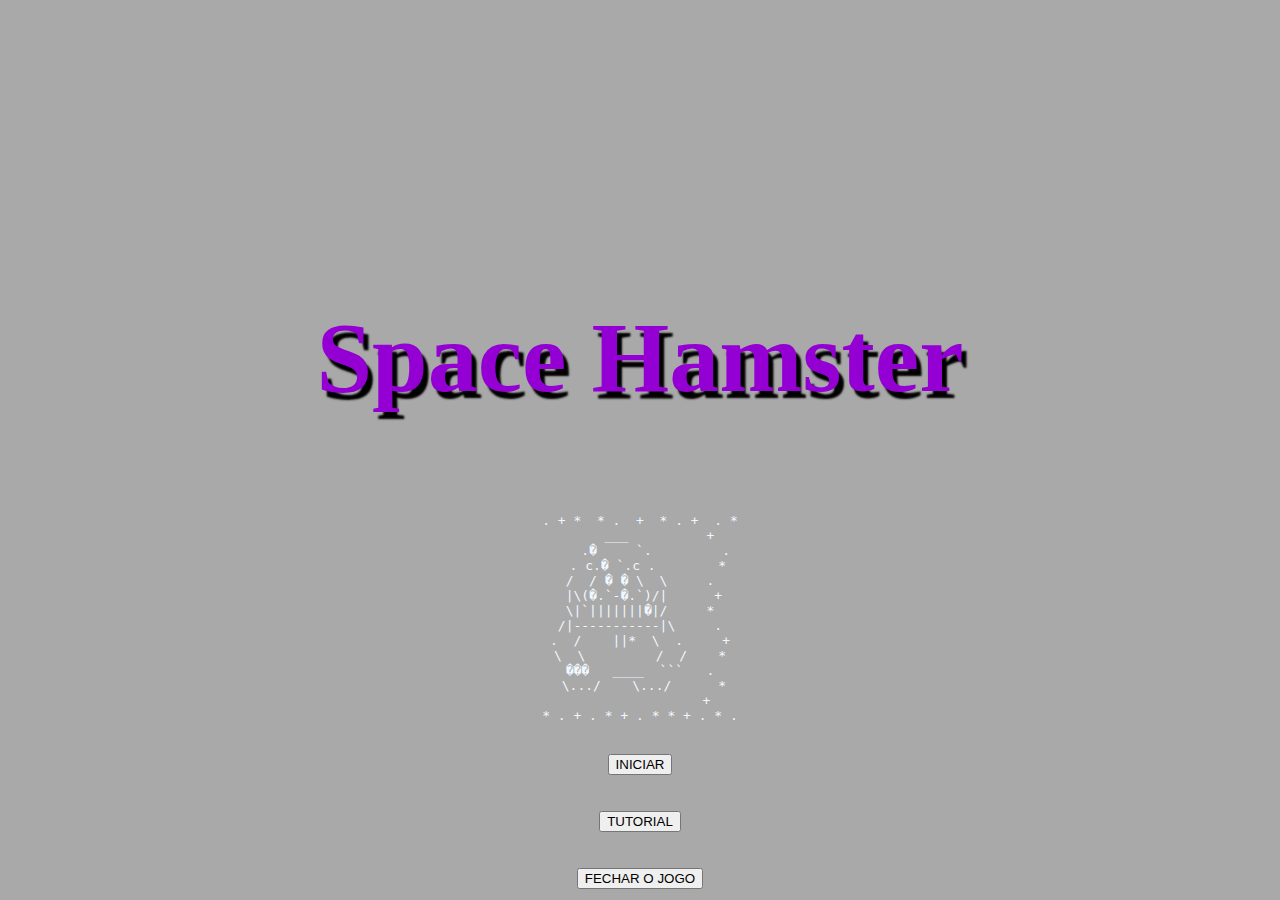
==== index.html @ 28304d11 "Add files via upload" ====
<!DOCTYPE html>
<html lang="pt-br">
<head>
    <meta charset="UTF-8">
    <meta http-equiv="X-UA-Compatible" content="IE=edge">
    <meta name="viewport" content="width=device-width, initial-scale=1.0">
    <link rel="stylesheet" href="style.css">
    <title>Calabreso's Dungeon</title>
</head>
<body class="corpo">
    <center>
    <div class="titulo">
    <h1>Space Hamster</h1>
</div>
<br>
<pre style="color: aliceblue;">. + *  * .  +  * . +  . *
     ___          +
    .�     `.	      .
  . c.� `.c .        *
/  / � � \  \     .
 |\(�.`-�.`)/|      +
 \|`|||||||�|/     * 
/|-----------|\     .
.  /    ||*  \  .     +
\  \         /  /    *
���   ____  ```   .
 \.../    \.../      *
                 +
* . + . * + . * * + . * .</pre>
<br>
<div class="butao">
    <div class="button-borders">
     <button class="primary-button" onclick="abrir()"> INICIAR
        </button>
      </div>
<br>
<br>
<div class="button-borders2">
    <button class="primary-button2" onclick="tutorial()"> TUTORIAL
    </button>
  </div>
<br>
<br>
<div class="button-borders3">
    <button class="primary-button3" onclick="sair()"> FECHAR O JOGO
    </button>
  </div>
</div>
</center>

</body>
</html>
<script src="menu.js"></script>
---- style.css ----
body{
    background-color: darkgrey;
}


h1{
    text-align: center;
    margin-top: 300px;
    color: darkviolet;
    size: 500px;
    font-family: fantasy;
    text-shadow: 5px 7px 2px black ;
    font-size: 100px;
    
}
p{
    text-align: center;
    color: gold;
    size: 100px;
    font-family: fantasy;
    text-shadow: 3px 5px 1px black ;
    font-size: 50px;
}
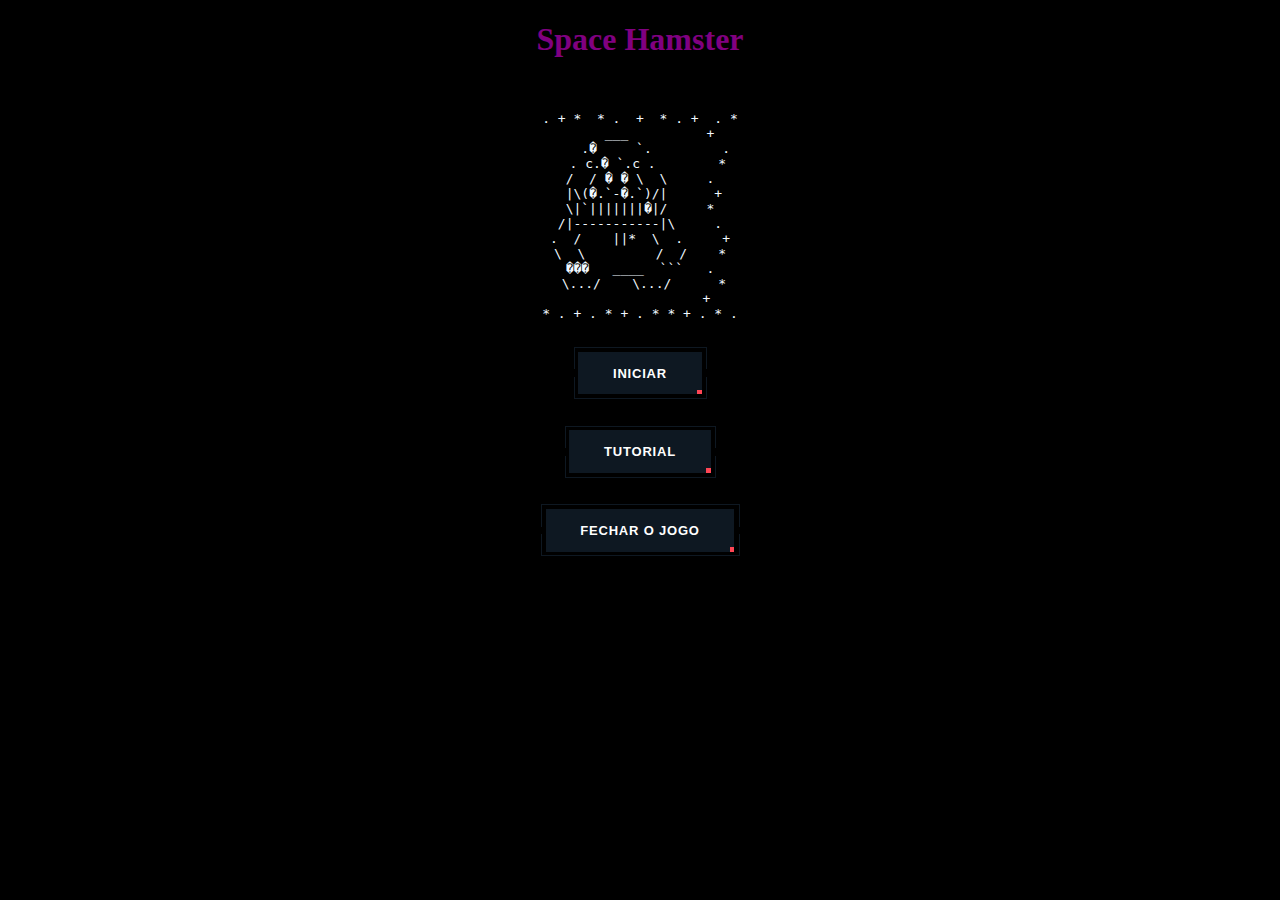
==== commit eef38bfa: "Update index.html" ====
--- a/index.html
+++ b/index.html
@@ -4,7 +4,7 @@
     <meta charset="UTF-8">
     <meta http-equiv="X-UA-Compatible" content="IE=edge">
     <meta name="viewport" content="width=device-width, initial-scale=1.0">
-    <link rel="stylesheet" href="style.css">
+    <link rel="stylesheet" href="menu.css">
     <title>Calabreso's Dungeon</title>
 </head>
 <body class="corpo">
@@ -50,4 +50,4 @@
 
 </body>
 </html>
-<script src="menu.js"></script>+<script src="menu.js"></script>
--- a/menu.css
+++ b/menu.css
@@ -0,0 +1,287 @@
+body{
+    background-color: black;
+}
+
+h1{
+    color: purple;
+    font-family: cursive;
+}
+
+
+
+.primary-button {
+    font-family: 'Ropa Sans', sans-serif;
+       /* font-family: 'Valorant', sans-serif; */
+    color: white;
+    cursor: pointer;
+    font-size: 13px;
+    font-weight: bold;
+    letter-spacing: 0.05rem;
+    border: 1px solid #0E1822;
+    padding: 0.8rem 2.1rem;
+    background-image: url("data:image/svg+xml,%3Csvg xmlns='http://www.w3.org/2000/svg' viewBox='0 0 531.28 200'%3E%3Cdefs%3E%3Cstyle%3E .shape %7B fill: %23FF4655 /* fill: %230E1822; */ %7D %3C/style%3E%3C/defs%3E%3Cg id='Layer_2' data-name='Layer 2'%3E%3Cg id='Layer_1-2' data-name='Layer 1'%3E%3Cpolygon class='shape' points='415.81 200 0 200 115.47 0 531.28 0 415.81 200' /%3E%3C/g%3E%3C/g%3E%3C/svg%3E%0A");
+    background-color: #0E1822;
+    background-size: 200%;
+    background-position: 200%;
+    background-repeat: no-repeat;
+    transition: 0.3s ease-in-out;
+    transition-property: background-position, border, color;
+    position: relative;
+    z-index: 1;
+   }
+   
+   .primary-button:hover {
+    border: 1px solid #FF4655;
+    color: white;
+    background-position: 40%;
+   }
+   
+   .primary-button:before {
+    content: "";
+    position: absolute;
+    background-color: #0E1822;
+    width: 0.2rem;
+    height: 0.2rem;
+    top: -1px;
+    left: -1px;
+    transition: background-color 0.15s ease-in-out;
+   }
+   
+   .primary-button:hover:before {
+    background-color: white;
+   }
+   
+   .primary-button:hover:after {
+    background-color: white;
+   }
+   
+   .primary-button:after {
+    content: "";
+    position: absolute;
+    background-color: #FF4655;
+    width: 0.3rem;
+    height: 0.3rem;
+    bottom: -1px;
+    right: -1px;
+    transition: background-color 0.15s ease-in-out;
+   }
+   
+   .button-borders {
+    position: relative;
+    width: fit-content;
+    height: fit-content;
+   }
+   
+   .button-borders:before {
+    content: "";
+    position: absolute;
+    width: calc(100% + 0.5em);
+    height: 50%;
+    left: -0.3em;
+    top: -0.3em;
+    border: 1px solid #0E1822;
+    border-bottom: 0px;
+       /* opacity: 0.3; */
+   }
+   
+   .button-borders:after {
+    content: "";
+    position: absolute;
+    width: calc(100% + 0.5em);
+    height: 50%;
+    left: -0.3em;
+    bottom: -0.3em;
+    border: 1px solid #0E1822;
+    border-top: 0px;
+       /* opacity: 0.3; */
+    z-index: 0;
+   }
+   
+   .shape {
+    fill: #0E1822;
+   }
+
+   .primary-button2 {
+    font-family: 'Ropa Sans', sans-serif;
+       /* font-family: 'Valorant', sans-serif; */
+    color: white;
+    cursor: pointer;
+    font-size: 13px;
+    font-weight: bold;
+    letter-spacing: 0.05rem;
+    border: 1px solid #0E1822;
+    padding: 0.8rem 2.1rem;
+    background-image: url("data:image/svg+xml,%3Csvg xmlns='http://www.w3.org/2000/svg' viewBox='0 0 531.28 200'%3E%3Cdefs%3E%3Cstyle%3E .shape %7B fill: %23FF4655 /* fill: %230E1822; */ %7D %3C/style%3E%3C/defs%3E%3Cg id='Layer_2' data-name='Layer 2'%3E%3Cg id='Layer_1-2' data-name='Layer 1'%3E%3Cpolygon class='shape' points='415.81 200 0 200 115.47 0 531.28 0 415.81 200' /%3E%3C/g%3E%3C/g%3E%3C/svg%3E%0A");
+    background-color: #0E1822;
+    background-size: 200%;
+    background-position: 200%;
+    background-repeat: no-repeat;
+    transition: 0.3s ease-in-out;
+    transition-property: background-position, border, color;
+    position: relative;
+    z-index: 1;
+   }
+   
+   .primary-button2:hover {
+    border: 1px solid #FF4655;
+    color: white;
+    background-position: 40%;
+   }
+   
+   .primary-button2:before {
+    content: "";
+    position: absolute;
+    background-color: #0E1822;
+    width: 0.2rem;
+    height: 0.2rem;
+    top: -1px;
+    left: -1px;
+    transition: background-color 0.15s ease-in-out;
+   }
+   
+   .primary-button2:hover:before {
+    background-color: white;
+   }
+   
+   .primary-button2:hover:after {
+    background-color: white;
+   }
+   
+   .primary-button2:after {
+    content: "";
+    position: absolute;
+    background-color: #FF4655;
+    width: 0.3rem;
+    height: 0.3rem;
+    bottom: -1px;
+    right: -1px;
+    transition: background-color 0.15s ease-in-out;
+   }
+   
+   .button-borders2 {
+    position: relative;
+    width: fit-content;
+    height: fit-content;
+   }
+   
+   .button-borders2:before {
+    content: "";
+    position: absolute;
+    width: calc(100% + 0.5em);
+    height: 50%;
+    left: -0.3em;
+    top: -0.3em;
+    border: 1px solid #0E1822;
+    border-bottom: 0px;
+       /* opacity: 0.3; */
+   }
+   
+   .button-borders2:after {
+    content: "";
+    position: absolute;
+    width: calc(100% + 0.5em);
+    height: 50%;
+    left: -0.3em;
+    bottom: -0.3em;
+    border: 1px solid #0E1822;
+    border-top: 0px;
+       /* opacity: 0.3; */
+    z-index: 0;
+   }
+   
+   .shape {
+    fill: #0E1822;
+   }
+
+   .primary-button3 {
+    font-family: 'Ropa Sans', sans-serif;
+       /* font-family: 'Valorant', sans-serif; */
+    color: white;
+    cursor: pointer;
+    font-size: 13px;
+    font-weight: bold;
+    letter-spacing: 0.05rem;
+    border: 1px solid #0E1822;
+    padding: 0.8rem 2.1rem;
+    background-image: url("data:image/svg+xml,%3Csvg xmlns='http://www.w3.org/2000/svg' viewBox='0 0 531.28 200'%3E%3Cdefs%3E%3Cstyle%3E .shape %7B fill: %23FF4655 /* fill: %230E1822; */ %7D %3C/style%3E%3C/defs%3E%3Cg id='Layer_2' data-name='Layer 2'%3E%3Cg id='Layer_1-2' data-name='Layer 1'%3E%3Cpolygon class='shape' points='415.81 200 0 200 115.47 0 531.28 0 415.81 200' /%3E%3C/g%3E%3C/g%3E%3C/svg%3E%0A");
+    background-color: #0E1822;
+    background-size: 200%;
+    background-position: 200%;
+    background-repeat: no-repeat;
+    transition: 0.3s ease-in-out;
+    transition-property: background-position, border, color;
+    position: relative;
+    z-index: 1;
+   }
+   
+   .primary-button3:hover {
+    border: 1px solid #FF4655;
+    color: white;
+    background-position: 40%;
+   }
+   
+   .primary-button3:before {
+    content: "";
+    position: absolute;
+    background-color: #0E1822;
+    width: 0.2rem;
+    height: 0.2rem;
+    top: -1px;
+    left: -1px;
+    transition: background-color 0.15s ease-in-out;
+   }
+   
+   .primary-button3:hover:before {
+    background-color: white;
+   }
+   
+   .primary-button3:hover:after {
+    background-color: white;
+   }
+   
+   .primary-button3:after {
+    content: "";
+    position: absolute;
+    background-color: #FF4655;
+    width: 0.3rem;
+    height: 0.3rem;
+    bottom: -1px;
+    right: -1px;
+    transition: background-color 0.15s ease-in-out;
+   }
+   
+   .button-borders3 {
+    position: relative;
+    width: fit-content;
+    height: fit-content;
+   }
+   
+   .button-borders3:before {
+    content: "";
+    position: absolute;
+    width: calc(100% + 0.5em);
+    height: 50%;
+    left: -0.3em;
+    top: -0.3em;
+    border: 1px solid #0E1822;
+    border-bottom: 0px;
+       /* opacity: 0.3; */
+   }
+   
+   .button-borders3:after {
+    content: "";
+    position: absolute;
+    width: calc(100% + 0.5em);
+    height: 50%;
+    left: -0.3em;
+    bottom: -0.3em;
+    border: 1px solid #0E1822;
+    border-top: 0px;
+       /* opacity: 0.3; */
+    z-index: 0;
+   }
+   
+   .shape {
+    fill: #0E1822;
+   }
+   